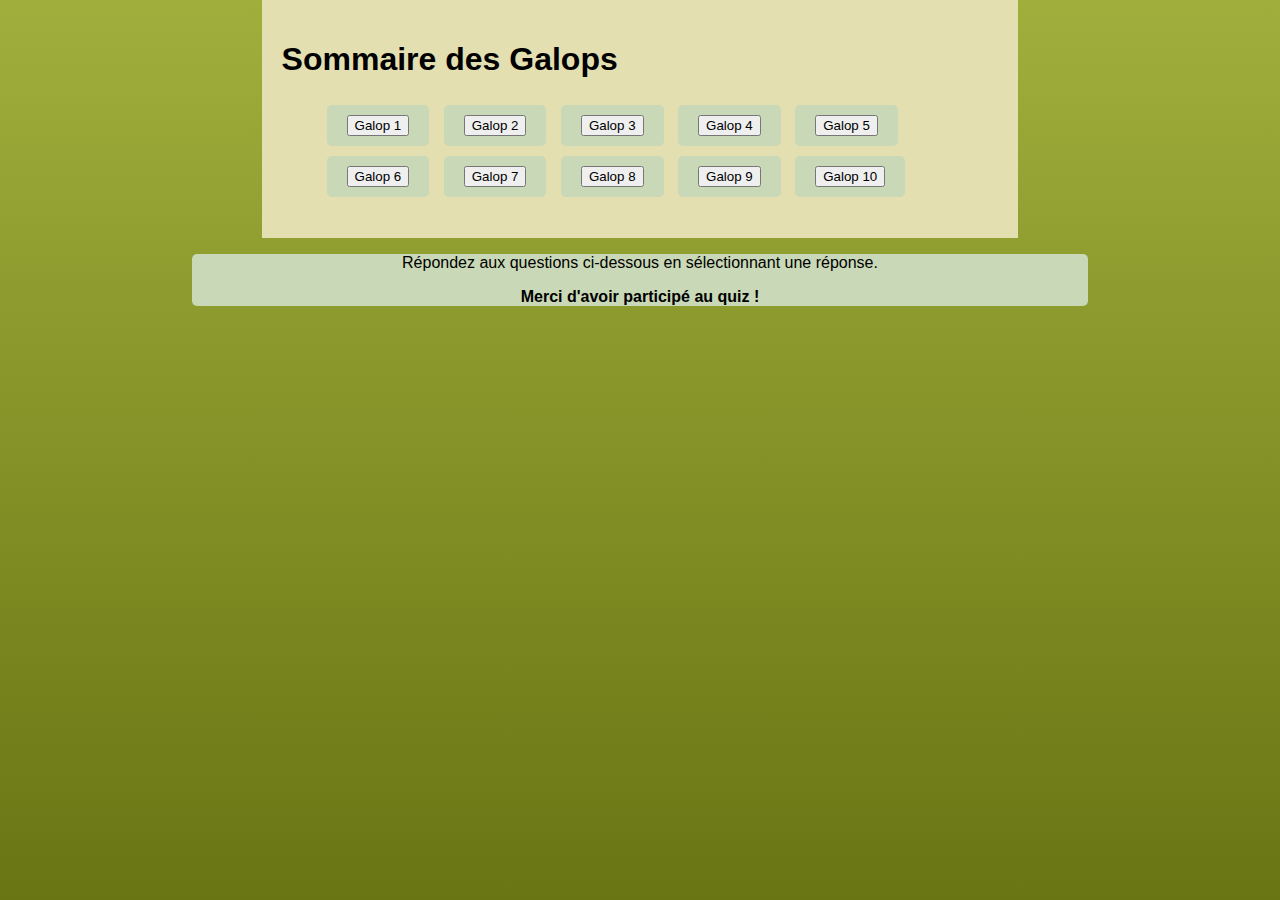
==== quiz.html @ bdfa8f67 "rd & galop json" ====
<!DOCTYPE html>
<html lang="fr">
<head>
    <meta charset="UTF-8">
    <meta name="viewport" content="width=device-width, initial-scale=1.0">
    <title>Equideow</title>
    <link rel="stylesheet" href="style.css">
</head>
<body> 

  <!-- Inclusion du fichier JavaScript externe -->
  <script src="quiz.js"></script>

  <div class="container">

    <div class="btn-container">

   <h1>Sommaire des Galops</h1>

    <ul>
      <li class="btn-quiz">
        <button onclick="loadQuiz('galop1')">Galop 1</button>
      </li>
      <li class="btn-quiz">
        <button onclick="loadQuiz('galop2')">Galop 2</button>
      </li>
      <li class="btn-quiz">
        <button onclick="loadQuiz('galop3')">Galop 3</button>
      </li>
      <li class="btn-quiz">
        <button onclick="loadQuiz('galop4')">Galop 4</button>
      </li>
      <li class="btn-quiz">
       <button onclick="loadQuiz('galop5')">Galop 5</button>
      </li>
      <li class="btn-quiz">
        <button onclick="loadQuiz('galop6')">Galop 6</button>
      </li>
      <li class="btn-quiz">
        <button onclick="loadQuiz('galop7')">Galop 7</button>
      </li>
      <li class="btn-quiz">
        <button onclick="loadQuiz('galop8')">Galop 8</button>
      </li>
      <li class="btn-quiz">
        <button onclick="loadQuiz('galop9')">Galop 9</button>
      </li>
      <li class="btn-quiz">
        <button onclick="loadQuiz('galop10')">Galop 10</button>
      </li>
    </ul>

    </div>

    <!-- Conteneur où le quiz sera affiché -->
    <div id="quiz-container" class="quiz-container">
      <p>Répondez aux questions ci-dessous en sélectionnant une réponse.</p>
  
  
  
      <p><strong>Merci d'avoir participé au quiz !</strong></p>
      
    </div>

  </div>

  

</body>
</html>
---- style.css ----
body, html {
    margin: 0;
    padding: 0;
    font-family: Arial, sans-serif;
    background: linear-gradient(#a0af3c, #697513);
    width: 100%;
    height: 100%;
  }
  
  .container {
    width: 70%;
    margin: 0 auto;
  }
  
  /* MENU */

  .menu { 
    display: flex;
    justify-content: flex-end;
    gap: 0;
    width: 100%;
    margin-bottom: 10px;
  }
  
  .menu-button {
    padding: 8px 40px;
    background-color: #dce098;
    border: none;
    color: #697513;
    cursor: pointer;
    transition: background-color 0.3s, color 0.3s;
    background: linear-gradient(#e6efae, #d6e285, #ffffff, #e6efae);
    border-bottom: 1px solid #697513; /* Bordure de 2px d'épaisseur */
    box-shadow: 0px 0px 5px #697513; /* Ombre autour de la div */
  }

  .menu-button-cut {
    border-bottom-left-radius: 50px;
  }
  
  .menu-button:hover {
    background-color: #697513;
    color: #ffffff;
  }

  
  /* HEADER */
  .header {
    padding: 0;
    margin-bottom: 10px;
    display: flex;
    gap: 1px;
    justify-content: space-between;
    align-items: center;
    width: 100%;
    max-height: 150px;
  }
  
  /* EQUIDEOW LOGO */
  .logo-section {
    width: 40%;
    object-fit: fill;
    margin: 0;
    padding: 0;
  }

  /* LOGIN */
  .login-section {
    display: flex;
    flex-direction: column;
    gap: 0;
    color: #ffffff;
    font-size: 14px;
    width: 55%;
  }

  .login-section-row {
    display: flex;
    flex-direction: row;
    justify-content: end;
    align-items: center;
    column-gap: 20px;
    height: 20%;
  }

  .login-section-img {
    border-radius: 50%; 
    width: 20px; 
    height: 20px;
  }
  
  .input-field {
    padding: 1px;
    width: 16%;
    border: 1px solid #697513;
    background-color: #788816;
    margin: 0px 5px;
    max-width: 100px;
    height: 20%;
    max-height: 75px;
  }

  .login-connexion-btn {
    color: #ffffff; 
    border: 1px solid #ffffff; /* Bordure de 2px d'épaisseur */
    border-bottom-right-radius: 30%; 
    border-top-right-radius: 30%; 
    background-color:#697513; 
    cursor: pointer; 
    display: flex; 
    width: 25%;
    max-width: 120px;
  }

  /* MAIN */
  .main-body-section {  
    display: flex; 
    justify-content: flex-start;
    height: 40%;
    max-height: 900px;
  }

  .main-body-1eme-2eme {
    height: 60%;
    max-height: 500px;
    position: relative;
    gap: 25px;
  }

  .main-body-block-cheval-img {
    position: absolute;
    left: 0; 
    bottom:0;
    height: 120%;
    object-fit: fill; 
    border: none; 
    transform: translateY(11%);
  }

  .body-block {
    margin-bottom: 15px;
    padding: 10px;
    background: linear-gradient(#dce098,#c0c384); 
    border-radius: 15px;
    box-shadow: 0px 0px 5px #697513; /* Ombre autour de la div */
  }
  
  /* MAIN - LEFT */

  .main-body-left-column {
    display: flex; 
    flex-direction: column; 
    align-items: center; 
    gap: 25px;
    width: 68%; 
    margin-right: 15px;
  }

  .main-body-block-1eme-height {
    display: flex;
    gap: 1px; 
    height: 55%;
    justify-content: space-evenly;
  }

  .left-column-block-1eme {
    width: 45%;
    top: 0; 
    left: 0;
  }

  .right-column-block-1eme {
    width: 60%;
    display: flex;
    flex-direction: column;
    justify-content: center;
  }

  .main-body-block-2eme-height {
    display: flex;
    gap: 1px; 
    height: 45%;
    justify-content: space-evenly;
  }

  .left-column-block-2eme {
    width: 20%;
    top: 0; 
    left: 0;
  }

  .right-column-block-2eme {
    width: 60%;
    display: flex;
    flex-direction: column;
    justify-content: center;
  }

  .right-column-row-block-2eme {
    display: flex;
    flex-direction: row;
    justify-content: space-around;
    overflow: hidden;
  }

  .main-body-block-3eme-height {
    width: 100%;
    max-height: 250px;
    display: flex;
    justify-content: space-around;
    align-items: stretch;
    gap: 1px; 
    flex-direction: row;
    margin-bottom:10px;
    font-size: 10px;
  }

  .body-block-3eme {
    margin-left: 15px;
    flex: 1;
    height: 100%; 
  }

  /* FONT */
  .p-orange {
    color: #d97507; /* Couleur du titre */
  }

  .p-vert {
    color: #75901b; /* Couleur du titre */
  }

  .p-darkorange {
    color:#984b00;
  }

  .p-darkgreen {
    color:#a2915d;
  }

  .placeholder-x {
    color: grey;
  }

  
  /* QUIZ */

  .btn-titre {
    
  }

  .btn-quiz {
    display: inline-block; 
    padding: 10px 20px; 
    background-color: #c9d8b6; 
    border-radius: 5px; 
    text-align: center; 
    margin: 5px;
  }

  .btn-container {
    background-color: #e3dfb1; 
    width: 80%;
    padding: 20px;
    margin: 0 auto;
  }

  .quiz-container {
    background-color: #c9d8b6; 
    border-radius: 5px; 
    text-align: center; 
  }
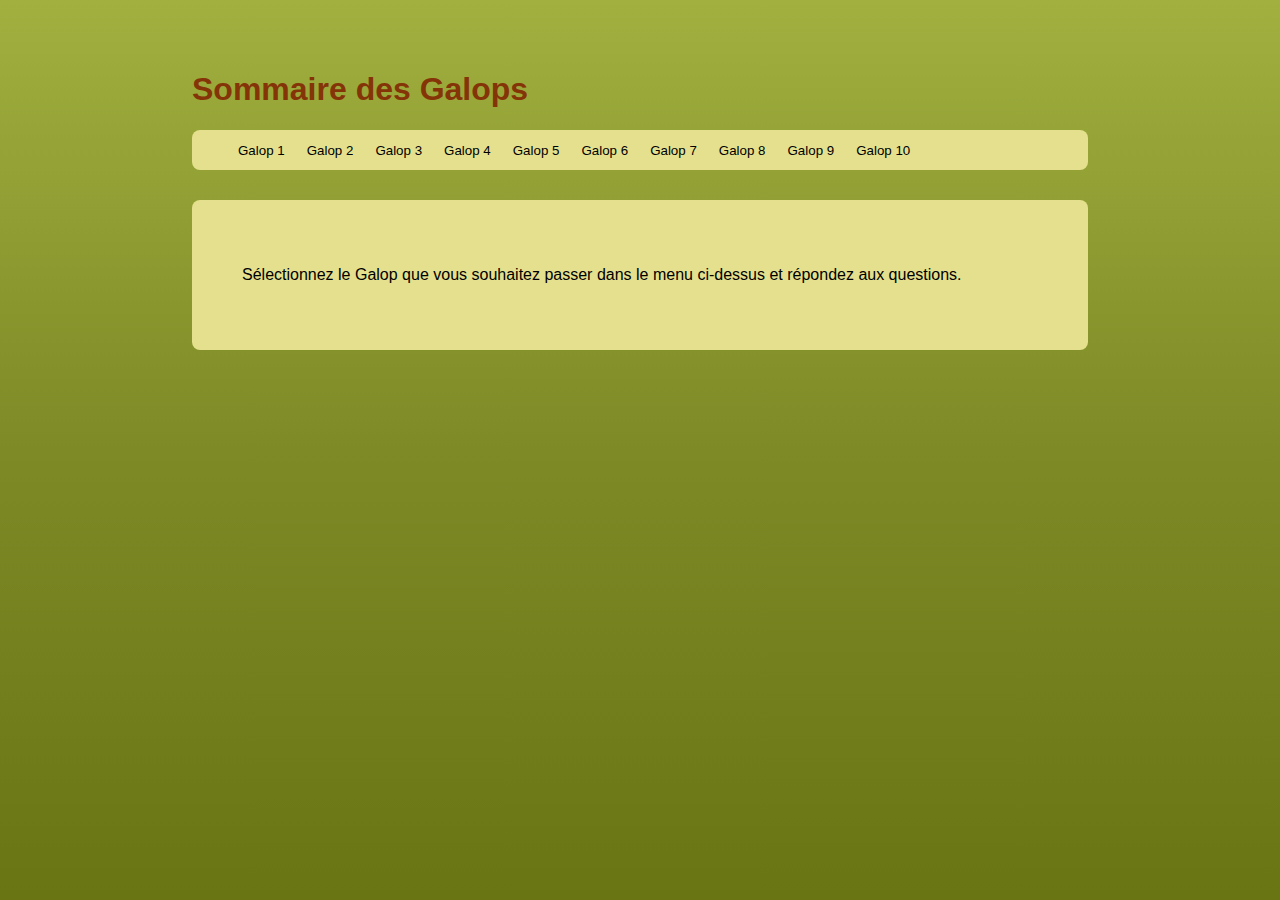
==== commit 6f300f28: "struct quiz" ====
--- a/quiz.html
+++ b/quiz.html
@@ -8,59 +8,56 @@
 </head>
 <body> 
 
-  <!-- Inclusion du fichier JavaScript externe -->
   <script src="quiz.js"></script>
 
   <div class="container">
 
-    <div class="btn-container">
+    <div id="quiz-header">
 
-   <h1>Sommaire des Galops</h1>
+    <h1>Sommaire des Galops</h1>
 
     <ul>
-      <li class="btn-quiz">
+      <li>
         <button onclick="loadQuiz('galop1')">Galop 1</button>
       </li>
-      <li class="btn-quiz">
+      <li>
         <button onclick="loadQuiz('galop2')">Galop 2</button>
       </li>
-      <li class="btn-quiz">
+      <li>
         <button onclick="loadQuiz('galop3')">Galop 3</button>
       </li>
-      <li class="btn-quiz">
+      <li>
         <button onclick="loadQuiz('galop4')">Galop 4</button>
       </li>
-      <li class="btn-quiz">
-       <button onclick="loadQuiz('galop5')">Galop 5</button>
+      <li>
+        <button onclick="loadQuiz('galop5')">Galop 5</button>
       </li>
-      <li class="btn-quiz">
+      <li>
         <button onclick="loadQuiz('galop6')">Galop 6</button>
       </li>
-      <li class="btn-quiz">
+      <li>
         <button onclick="loadQuiz('galop7')">Galop 7</button>
       </li>
-      <li class="btn-quiz">
+      <li>
         <button onclick="loadQuiz('galop8')">Galop 8</button>
       </li>
-      <li class="btn-quiz">
+      <li>
         <button onclick="loadQuiz('galop9')">Galop 9</button>
       </li>
-      <li class="btn-quiz">
+      <li>
         <button onclick="loadQuiz('galop10')">Galop 10</button>
       </li>
     </ul>
-
     </div>
 
-    <!-- Conteneur où le quiz sera affiché -->
     <div id="quiz-container" class="quiz-container">
-      <p>Répondez aux questions ci-dessous en sélectionnant une réponse.</p>
-  
-  
-  
-      <p><strong>Merci d'avoir participé au quiz !</strong></p>
-      
+      <p class="quiz-legend">Sélectionnez le Galop que vous souhaitez passer dans le menu ci-dessus et répondez aux questions.</p>
     </div>
+
+    <div id="quiz-validate-btn-container" class="quiz-container"></div>
+    <div id="quiz-footer" class="quiz-container"></div>
+
+  </div>
 
   </div>
 
--- a/style.css
+++ b/style.css
@@ -2,9 +2,9 @@
     margin: 0;
     padding: 0;
     font-family: Arial, sans-serif;
-    background: linear-gradient(#a0af3c, #697513);
-    width: 100%;
-    height: 100%;
+    background: linear-gradient(#a1b03f, #7e8a26, #697513);
+    height: 100vh;
+    background-attachment: fixed;
   }
   
   .container {
@@ -245,28 +245,79 @@
   
   /* QUIZ */
 
-  .btn-titre {
+  #quiz-container {
+    background-color: #e5e08d; 
+    border-radius: 8px;
+    margin: 50px auto;
+    padding: 50px;
+  }
+  
+  #quiz-header {
+    color: #843407; 
+    width: 100%;
+    padding-top: 50px;
+    border-radius: 10px;
+    height: 100px;
+  }
+
+  #quiz-header ul {
+    background-color: #e5e08d; 
+    border-radius: 8px;
+    list-style: none;
+    display: flex;
+    height: 40px;
+    flex-wrap: wrap;
+    gap: 10px;
+    justify-content: left;
+    align-items: center;
+  }
+
+  #quiz-header li button {
+    background-color: #e5e08d; 
+    border: 0;
+    margin: 0;
+    cursor: pointer;
+  }
+
+  #quiz-header li:hover, #quiz-header li button:hover {
+    background-color: #f8d480;
+    height: 100%;
+  }
+
+  .quiz-btn-validate {
+    display: flex;
+    background-color: #843407;
+    border: none;
+    border-radius: 8px;    
+    height: 30px;   
+    padding: 10px 20px; 
     
-  }
-
-  .btn-quiz {
-    display: inline-block; 
-    padding: 10px 20px; 
-    background-color: #c9d8b6; 
-    border-radius: 5px; 
-    text-align: center; 
-    margin: 5px;
-  }
-
-  .btn-container {
-    background-color: #e3dfb1; 
-    width: 80%;
-    padding: 20px;
-    margin: 0 auto;
-  }
-
-  .quiz-container {
-    background-color: #c9d8b6; 
-    border-radius: 5px; 
-    text-align: center; 
+    cursor: pointer;
+    margin: 40px;
+    color: white;   
+    transition: background-color 0.3s ease;
+  }
+
+  .btn-validate:hover {
+    background-color: #45a049;
+  }
+
+  .btn-validate:active {
+    transform: scale(0.98);
+  }
+
+  .btn-validate:focus {
+    outline: none;
+  }
+
+  #quiz-footer {
+    height: 30px;
+  }
+
+  #quiz-validate-btn-container { 
+    display: flex;
+    height: 30px;
+    margin-top: 20px;
+    justify-content: center;
+    text-align: center;
   }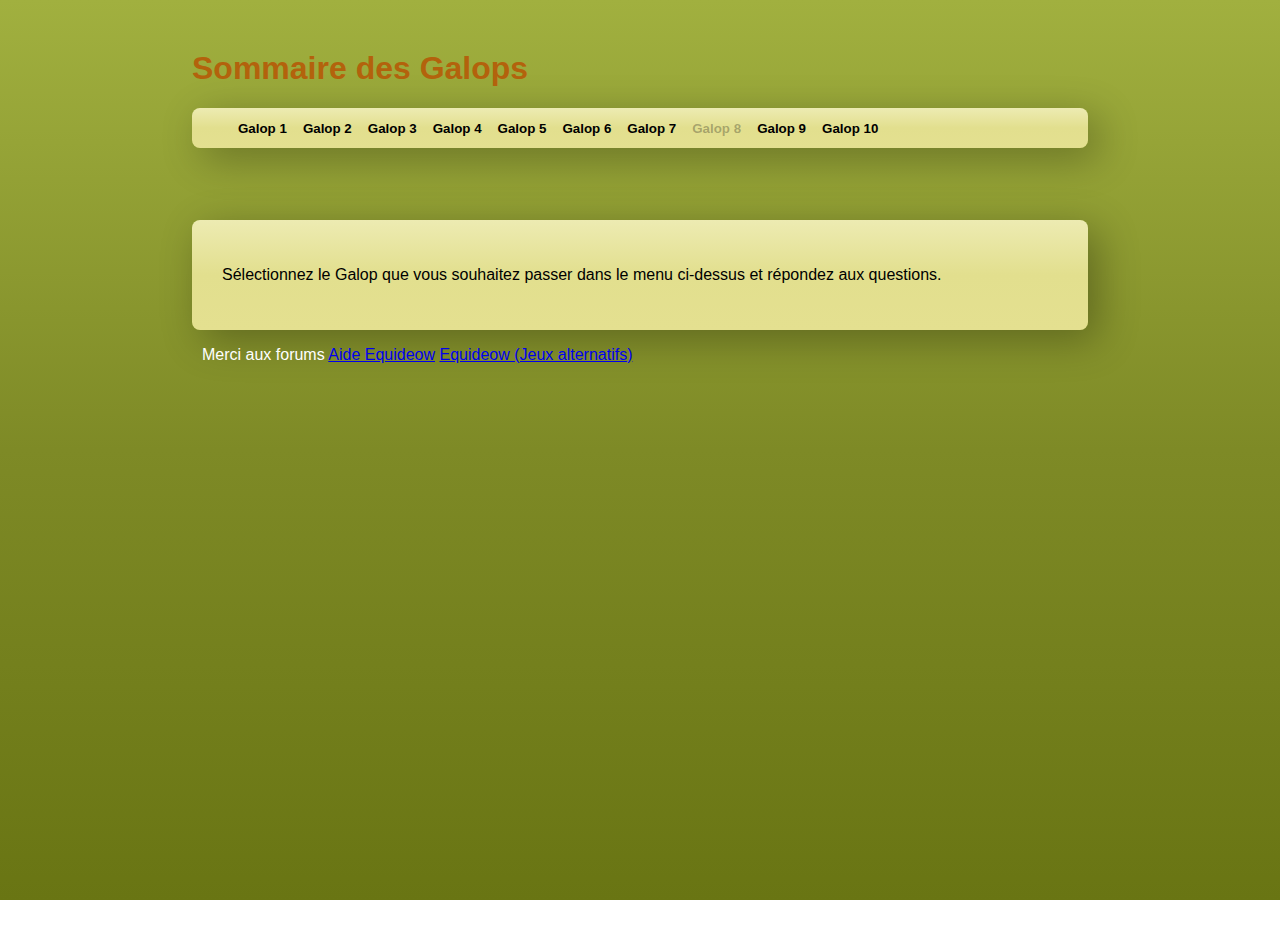
==== commit cf466c19: "quiz 1.0" ====
--- a/quiz.html
+++ b/quiz.html
@@ -16,7 +16,7 @@
 
     <h1>Sommaire des Galops</h1>
 
-    <ul>
+    <ul class="quiz-container-background">
       <li>
         <button onclick="loadQuiz('galop1')">Galop 1</button>
       </li>
@@ -39,7 +39,7 @@
         <button onclick="loadQuiz('galop7')">Galop 7</button>
       </li>
       <li>
-        <button onclick="loadQuiz('galop8')">Galop 8</button>
+        <button disabled onclick="loadQuiz('galop8')">Galop 8</button>
       </li>
       <li>
         <button onclick="loadQuiz('galop9')">Galop 9</button>
@@ -50,12 +50,17 @@
     </ul>
     </div>
 
-    <div id="quiz-container" class="quiz-container">
+    <div id="quiz-container" class="quiz-container quiz-container-background">
       <p class="quiz-legend">Sélectionnez le Galop que vous souhaitez passer dans le menu ci-dessus et répondez aux questions.</p>
     </div>
 
     <div id="quiz-validate-btn-container" class="quiz-container"></div>
-    <div id="quiz-footer" class="quiz-container"></div>
+    <div id="quiz-footer" class="quiz-container">
+      <p>Merci aux forums 
+        <a href="https://aide-equideow.forum-pro.fr/">Aide Equideow</a>
+        <a href="https://www.jeux-alternatifs.com/Equideow-jeu111_generale_1_1.html">Equideow (Jeux alternatifs)</a>
+      </p>
+    </div>
 
   </div>
 
--- a/style.css
+++ b/style.css
@@ -3,13 +3,16 @@
     padding: 0;
     font-family: Arial, sans-serif;
     background: linear-gradient(#a1b03f, #7e8a26, #697513);
+    background-attachment: fixed;
     height: 100vh;
-    background-attachment: fixed;
   }
   
   .container {
+    /*display: flex;
+    flex-direction: column;*/
     width: 70%;
     margin: 0 auto;
+    min-height: 100%;
   }
   
   /* MENU */
@@ -19,7 +22,6 @@
     justify-content: flex-end;
     gap: 0;
     width: 100%;
-    margin-bottom: 10px;
   }
   
   .menu-button {
@@ -245,79 +247,124 @@
   
   /* QUIZ */
 
-  #quiz-container {
-    background-color: #e5e08d; 
+  .quiz-container-background {
+    background: linear-gradient(#edebb2 , #e2df8e, #e4e090);
+    box-shadow: 10px 10px 40px rgba(0, 0, 0, 0.3);
     border-radius: 8px;
-    margin: 50px auto;
-    padding: 50px;
   }
   
   #quiz-header {
-    color: #843407; 
-    width: 100%;
-    padding-top: 50px;
+    color: #b3620c;
+    margin-top: 50px;
     border-radius: 10px;
-    height: 100px;
+    height: 150px;
   }
 
   #quiz-header ul {
-    background-color: #e5e08d; 
-    border-radius: 8px;
     list-style: none;
     display: flex;
-    height: 40px;
+    min-height: 40px;
     flex-wrap: wrap;
-    gap: 10px;
+    gap: 4px;
     justify-content: left;
     align-items: center;
+    text-align: center;
   }
 
   #quiz-header li button {
-    background-color: #e5e08d; 
+    background: linear-gradient(#edebb2 , #e2df8e, #e4e090);
     border: 0;
-    margin: 0;
     cursor: pointer;
+    min-height: 40px;
+    font-weight: bold;
   }
 
   #quiz-header li:hover, #quiz-header li button:hover {
-    background-color: #f8d480;
+    background: #eceac5;
     height: 100%;
   }
 
+  #quiz-container {
+    /*flex: 1;*/
+    margin-top: 20px;
+    padding: 30px;
+  }
+
   .quiz-btn-validate {
-    display: flex;
-    background-color: #843407;
-    border: none;
-    border-radius: 8px;    
-    height: 30px;   
+    background-color: #566618;
+    border: 2px solid white;
+    height: 40px;   
     padding: 10px 20px; 
-    
+    margin: 10px;
+    border-radius:8px;
     cursor: pointer;
-    margin: 40px;
     color: white;   
     transition: background-color 0.3s ease;
   }
 
-  .btn-validate:hover {
-    background-color: #45a049;
-  }
-
-  .btn-validate:active {
-    transform: scale(0.98);
-  }
-
-  .btn-validate:focus {
-    outline: none;
+  .quiz-btn-validate:hover {
+    background-color: #859d26;
   }
 
   #quiz-footer {
-    height: 30px;
+    position: absolute;
+    height: 75px;
+    padding: 10px;
+    color: white;
   }
 
   #quiz-validate-btn-container { 
-    display: flex;
-    height: 30px;
-    margin-top: 20px;
+    background-color: #e5e08d; 
+    margin-top:-10px;
+    display: flex;
     justify-content: center;
     text-align: center;
-  }+    border-radius: 0px 0px 8px 8px;  /* Haut gauche, Haut droite, Bas droite, Bas gauche */   
+  }
+
+
+  /* QUIZ POPUP */
+  
+#custom-popup {
+  display: none;
+  position: fixed;
+  top: 50%;
+  left: 50%;
+  transform: translate(-50%, -50%);
+  background-color: white;
+  padding: 20px;
+  border-radius: 10px;
+  box-shadow: 0px 0px 15px rgba(0, 0, 0, 0.3);
+  z-index: 1000;
+  text-align: center;
+  animation: fadeIn 0.3s ease-in-out;
+}
+
+/* Contenu de la popup */
+#popup-content {
+  display: flex;
+  flex-direction: column;
+  align-items: center;
+}
+
+/* Style du bouton Fermer */
+#popup-close {
+  margin-top: 10px;
+  padding: 8px 16px;
+  background-color: #7e8a26;
+  color: white;
+  border: none;
+  border-radius: 5px;
+  cursor: pointer;
+  transition: 0.3s;
+}
+
+#popup-close:hover {
+  background-color: #45a049;
+}
+
+/* Animation d'affichage */
+@keyframes fadeIn {
+  from { opacity: 0; transform: translate(-50%, -60%); }
+  to { opacity: 1; transform: translate(-50%, -50%); }
+}
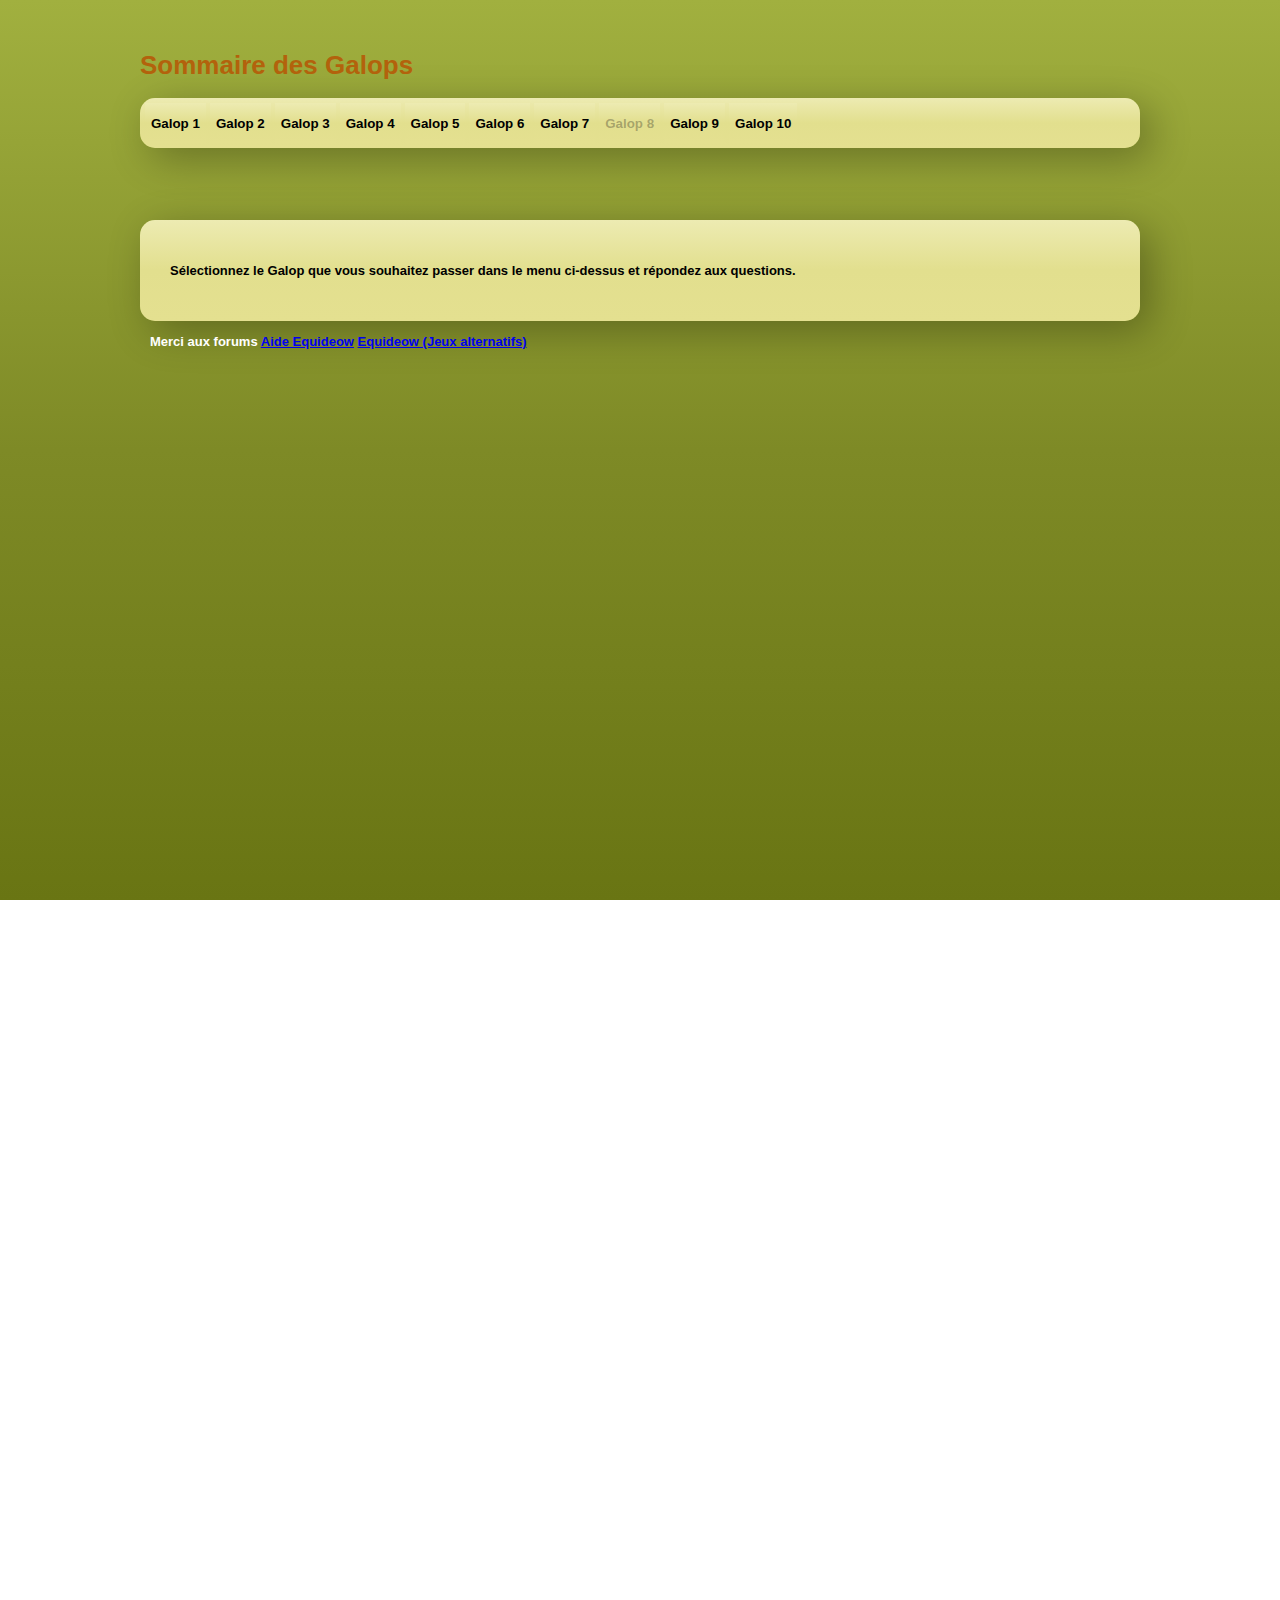
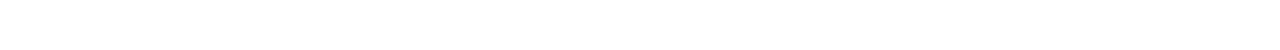
==== commit 66f84db2: "correct quiz page" ====
--- a/quiz.html
+++ b/quiz.html
@@ -16,7 +16,7 @@
 
     <h1>Sommaire des Galops</h1>
 
-    <ul class="quiz-container-background">
+    <ul class="box-container box-background box-background">
       <li>
         <button onclick="loadQuiz('galop1')">Galop 1</button>
       </li>
@@ -50,7 +50,7 @@
     </ul>
     </div>
 
-    <div id="quiz-container" class="quiz-container quiz-container-background">
+    <div id="quiz-container" class="quiz-container box-container box-background box-background">
       <p class="quiz-legend">Sélectionnez le Galop que vous souhaitez passer dans le menu ci-dessus et répondez aux questions.</p>
     </div>
 
--- a/style.css
+++ b/style.css
@@ -1,88 +1,91 @@
 body, html {
     margin: 0;
     padding: 0;
-    font-family: Arial, sans-serif;
+    font-family: Arial, Helvetica, sans-serif;
     background: linear-gradient(#a1b03f, #7e8a26, #697513);
     background-attachment: fixed;
     height: 100vh;
   }
   
   .container {
-    /*display: flex;
-    flex-direction: column;*/
-    width: 70%;
+    width: 1000px;
+    height: 1600px;
     margin: 0 auto;
     min-height: 100%;
-  }
-  
-  /* MENU */
-
-  .menu { 
-    display: flex;
-    justify-content: flex-end;
-    gap: 0;
+    font-weight: bold;
+    font-size: 13px;
+  }
+    
+  /* HEADER */
+
+  .header {
+    padding: 0;
+    margin-bottom: 10px;
+    align-items: center;
     width: 100%;
-  }
-  
+    max-height: 200px;
+  }
+
+  .header-logo-section {
+    width: 45%;
+    object-fit: fill;
+    padding: 0;
+    margin-top: 20px;
+    float: left;
+  }
+
+  .login-section {
+    clear: right;
+    width: 100%;
+  }
+
   .menu-button {
+    font-size: 11px;
+    font-weight: bold;
+    color: #697513;
     padding: 8px 40px;
-    background-color: #dce098;
+    margin: 0;
     border: none;
-    color: #697513;
     cursor: pointer;
     transition: background-color 0.3s, color 0.3s;
     background: linear-gradient(#e6efae, #d6e285, #ffffff, #e6efae);
-    border-bottom: 1px solid #697513; /* Bordure de 2px d'épaisseur */
-    box-shadow: 0px 0px 5px #697513; /* Ombre autour de la div */
-  }
-
-  .menu-button-cut {
+    border-bottom: 2px solid #697513; /* Bordure de 2px d'épaisseur */
+    box-shadow: 10px 10px 40px rgba(0, 0, 0, 0.3);
+  }
+
+  .menu-button-1 {
     border-bottom-left-radius: 50px;
+  }
+
+  .menu-button-3 {
+    border-bottom-right-radius: 8px;
   }
   
   .menu-button:hover {
     background-color: #697513;
     color: #ffffff;
   }
-
-  
-  /* HEADER */
-  .header {
-    padding: 0;
-    margin-bottom: 10px;
-    display: flex;
-    gap: 1px;
-    justify-content: space-between;
-    align-items: center;
-    width: 100%;
-    max-height: 150px;
-  }
-  
-  /* EQUIDEOW LOGO */
-  .logo-section {
-    width: 40%;
-    object-fit: fill;
-    margin: 0;
-    padding: 0;
-  }
-
-  /* LOGIN */
-  .login-section {
-    display: flex;
-    flex-direction: column;
-    gap: 0;
+   
+  .header-section { 
+    display: flex;
+    align-items: center;
+    justify-content: flex-end;
+    flex-direction: row;
+
     color: #ffffff;
-    font-size: 14px;
-    width: 55%;
-  }
-
-  .login-section-row {
-    display: flex;
-    flex-direction: row;
-    justify-content: end;
-    align-items: center;
-    column-gap: 20px;
-    height: 20%;
+    font-size: 12px;
+    font-weight: bold;
+  }
+
+  .header-sub-section { 
+    display: flex;
+    align-items: center;
+    gap: 5px;
+    justify-content: flex-end;
+
+    color: #ffffff;
+    font-size: 12px;
+    font-weight: bold;
   }
 
   .login-section-img {
@@ -93,58 +96,49 @@
   
   .input-field {
     padding: 1px;
-    width: 16%;
+    width: 60px;
     border: 1px solid #697513;
     background-color: #788816;
     margin: 0px 5px;
-    max-width: 100px;
-    height: 20%;
-    max-height: 75px;
+    width: 80px;
+    max-height: 20px;
   }
 
   .login-connexion-btn {
+    display: flex;
+    justify-content: space-around;
+    
     color: #ffffff; 
-    border: 1px solid #ffffff; /* Bordure de 2px d'épaisseur */
-    border-bottom-right-radius: 30%; 
-    border-top-right-radius: 30%; 
+    border: 1px solid #ffffff;
+    border-radius: 0 50px 50px 0;
     background-color:#697513; 
-    cursor: pointer; 
-    display: flex; 
-    width: 25%;
-    max-width: 120px;
+    cursor: pointer;
+    width: 110px;
+    height: 20px;
   }
 
   /* MAIN */
+
+  .box-container {
+    box-shadow: 10px 10px 40px rgba(0, 0, 0, 0.3);
+    border-radius: 15px;
+    padding: 5px;
+  }
+
+  .box-background {
+    background: linear-gradient(#edebb2 , #e2df8e, #e4e090);
+  }
+  
   .main-body-section {  
+    clear: both;
     display: flex; 
     justify-content: flex-start;
-    height: 40%;
     max-height: 900px;
-  }
-
-  .main-body-1eme-2eme {
-    height: 60%;
-    max-height: 500px;
-    position: relative;
-    gap: 25px;
-  }
-
-  .main-body-block-cheval-img {
-    position: absolute;
-    left: 0; 
-    bottom:0;
-    height: 120%;
-    object-fit: fill; 
-    border: none; 
-    transform: translateY(11%);
-  }
-
-  .body-block {
-    margin-bottom: 15px;
-    padding: 10px;
-    background: linear-gradient(#dce098,#c0c384); 
-    border-radius: 15px;
-    box-shadow: 0px 0px 5px #697513; /* Ombre autour de la div */
+    width: 100%;
+  }
+  
+  .main-font-title {
+    font-size: 20px;
   }
   
   /* MAIN - LEFT */
@@ -158,69 +152,101 @@
     margin-right: 15px;
   }
 
-  .main-body-block-1eme-height {
-    display: flex;
-    gap: 1px; 
-    height: 55%;
-    justify-content: space-evenly;
-  }
-
-  .left-column-block-1eme {
-    width: 45%;
+  .main-block-input-field {
+    height: 16px;
+    width: 100px;
+    background-color: #edebb2;
+    border: 1px solid #fff;
+  }
+
+  .main-body-left-column-sub {
+    height: 500px;
+    position: relative;
+  }
+
+  .main-body-left-column-sub-img {
+    position: absolute;
+    left: 0; 
+    bottom:0;
+    height: 126%;
+    object-fit: fill; 
+    border: none; 
+    transform: translateY(18%);
+  }
+
+  .main-body-left-column-1 {
+    height: 68%;
+    margin-bottom: 20px;
+  }
+
+  .main-body-left-column-1-1-img {
+    width: 230px;
+    height: 100%;
     top: 0; 
     left: 0;
-  }
-
-  .right-column-block-1eme {
-    width: 60%;
-    display: flex;
-    flex-direction: column;
-    justify-content: center;
-  }
-
-  .main-body-block-2eme-height {
-    display: flex;
-    gap: 1px; 
-    height: 45%;
-    justify-content: space-evenly;
-  }
-
-  .left-column-block-2eme {
-    width: 20%;
-    top: 0; 
-    left: 0;
-  }
-
-  .right-column-block-2eme {
-    width: 60%;
-    display: flex;
-    flex-direction: column;
-    justify-content: center;
-  }
-
-  .right-column-row-block-2eme {
+    float: left;
+  }
+  
+  .main-body-left-column-1-2-img {
+    border-radius: 15%; 
+    width: 100px; 
+    height: 10%;
+  }
+
+  .main-body-left-column-2 {
+    display: flex;
+    justify-content: end;
+    gap: 0; 
+    height: 48%;
+  }
+
+  .main-body-left-column-2-sub {
+    width: 480px;
     display: flex;
     flex-direction: row;
     justify-content: space-around;
+    gap: 1px;
     overflow: hidden;
-  }
-
-  .main-body-block-3eme-height {
-    width: 100%;
-    max-height: 250px;
-    display: flex;
-    justify-content: space-around;
-    align-items: stretch;
-    gap: 1px; 
-    flex-direction: row;
+    align-items: center;
+  }
+
+  .main-body-left-column-2-sub-sub {
+    width: 50%;
+  }
+
+  .main-body-block-3eme {
     margin-bottom:10px;
     font-size: 10px;
   }
 
   .body-block-3eme {
-    margin-left: 15px;
-    flex: 1;
-    height: 100%; 
+    display: inline-block;
+    margin: 10px auto;
+    width: 200px;
+    height: 200px;
+  }
+
+  /* MAIN - RIGHT */
+  .main-body-right-column {
+    width: 300px;
+  }
+
+  .main-block-right-sub-column-1 {
+    background-color:#bc702e;
+    text-align: right;
+  }
+
+  .main-block-right-sub-column-2 {
+    margin-bottom: 10px; 
+    background-color:#92b521; 
+    display: flex; 
+    flex-direction: column; 
+    align-items: center;
+  }
+
+  .main-block-right-sub-column-3 {
+    background-color: #dce098;
+    padding:10px;
   }
 
   /* FONT */
@@ -240,18 +266,15 @@
     color:#a2915d;
   }
 
+  .p-white {
+    color:#fff;
+  }
+
   .placeholder-x {
     color: grey;
   }
-
   
   /* QUIZ */
-
-  .quiz-container-background {
-    background: linear-gradient(#edebb2 , #e2df8e, #e4e090);
-    box-shadow: 10px 10px 40px rgba(0, 0, 0, 0.3);
-    border-radius: 8px;
-  }
   
   #quiz-header {
     color: #b3620c;
@@ -285,7 +308,6 @@
   }
 
   #quiz-container {
-    /*flex: 1;*/
     margin-top: 20px;
     padding: 30px;
   }
